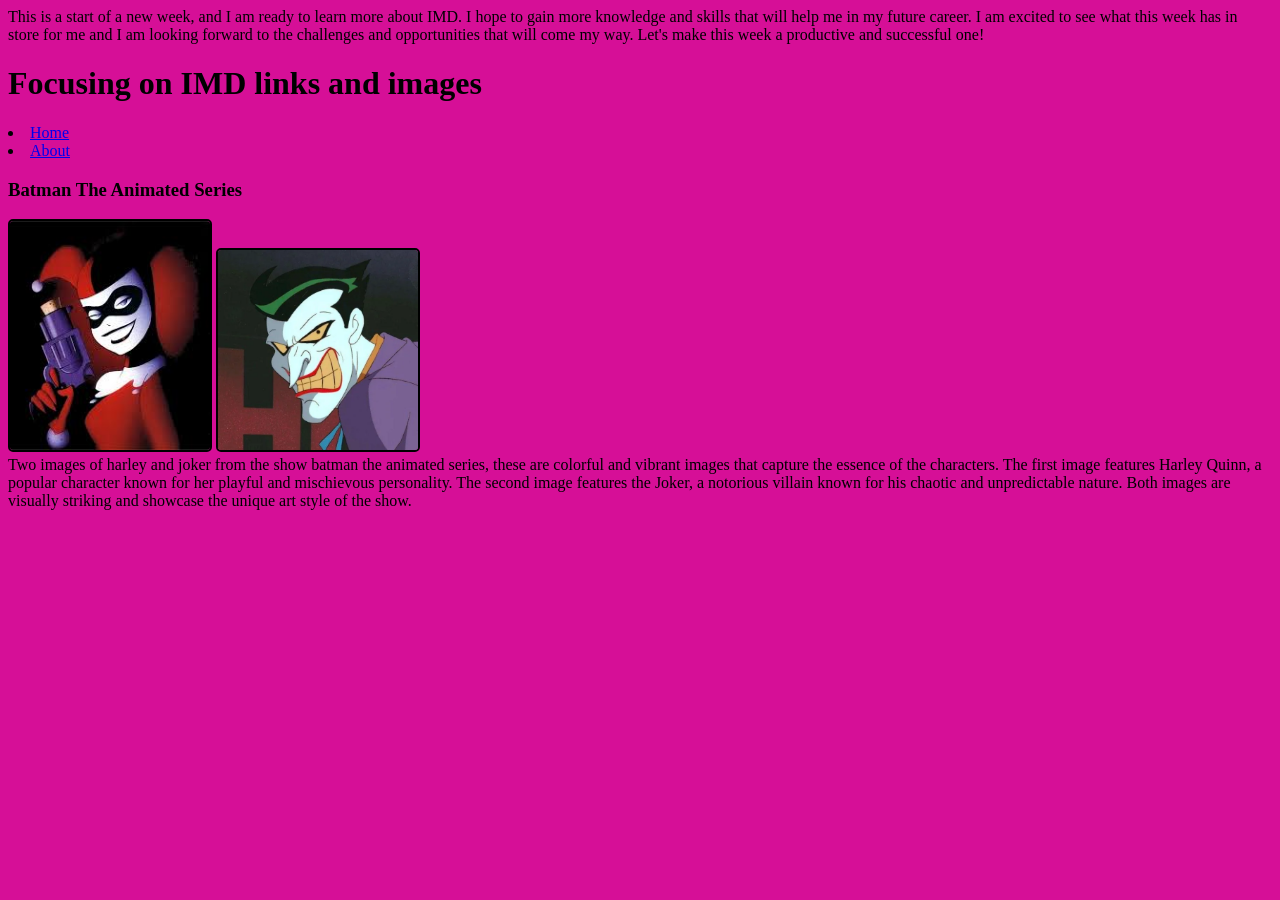
==== index.html @ 06cfbf48 "commit all" ====
<!DOCTYPE html>
<html lang="en">
<head>
        <meta charset="UTF-8">
        <meta name="viewport" content="width=device-width, initial-scale=1.0">
        <title>Week 4 IMD</title>
        <!background-color: rgb(214, 15, 151);>
        <link rel="stylesheet" href="styles/styles.css">
</head>
<body>
    This is a start of a new week, and I am ready to learn more about IMD. I hope to gain more knowledge and skills that will help me in my future career. I am excited to see what this week has in store for me and I am looking forward to the challenges and opportunities that will come my way. Let's make this week a productive and successful one!


<header>
    <h1>Focusing on IMD links and images</h1>
</header>
<nav><!- This is a navigation menu --> 
    <ul></ul>
        <li><a href="Index.html">Home</a></li>
        <li><a href="About.html">About</a></li>
    <ul>
      
</nav>

<main>
<article>
    <!-- This is an article about IMD links and images -->
     <h3>Batman The Animated Series</h3>
        <img src="harley.jpeg" alt="harley" width="500" height="300">
        <img src="joker.webp" alt="joker" width="500" height="300">
     

</article>
   Two images of harley and joker from the show batman the animated series, these are colorful and vibrant images that capture the essence of the characters. The first image features Harley Quinn, a popular character known for her playful and mischievous personality. The second image features the Joker, a notorious villain known for his chaotic and unpredictable nature. Both images are visually striking and showcase the unique art style of the show.
---- styles/styles.css ----
/*this is CSS comment*/

body {
    background-color: rgb(214, 15, 151);    
}

/* this will apply all styles to all images in the document. */
only style one image with the class "batman-image" */
.batman-image {
    width: 200px;
    height: auto;
    border: 5px solid black;
    border-radius: 10px;
}           
img {
    width: 200px;
    height: auto;
    border: 2px solid black;
    border-radius: 5px;
}
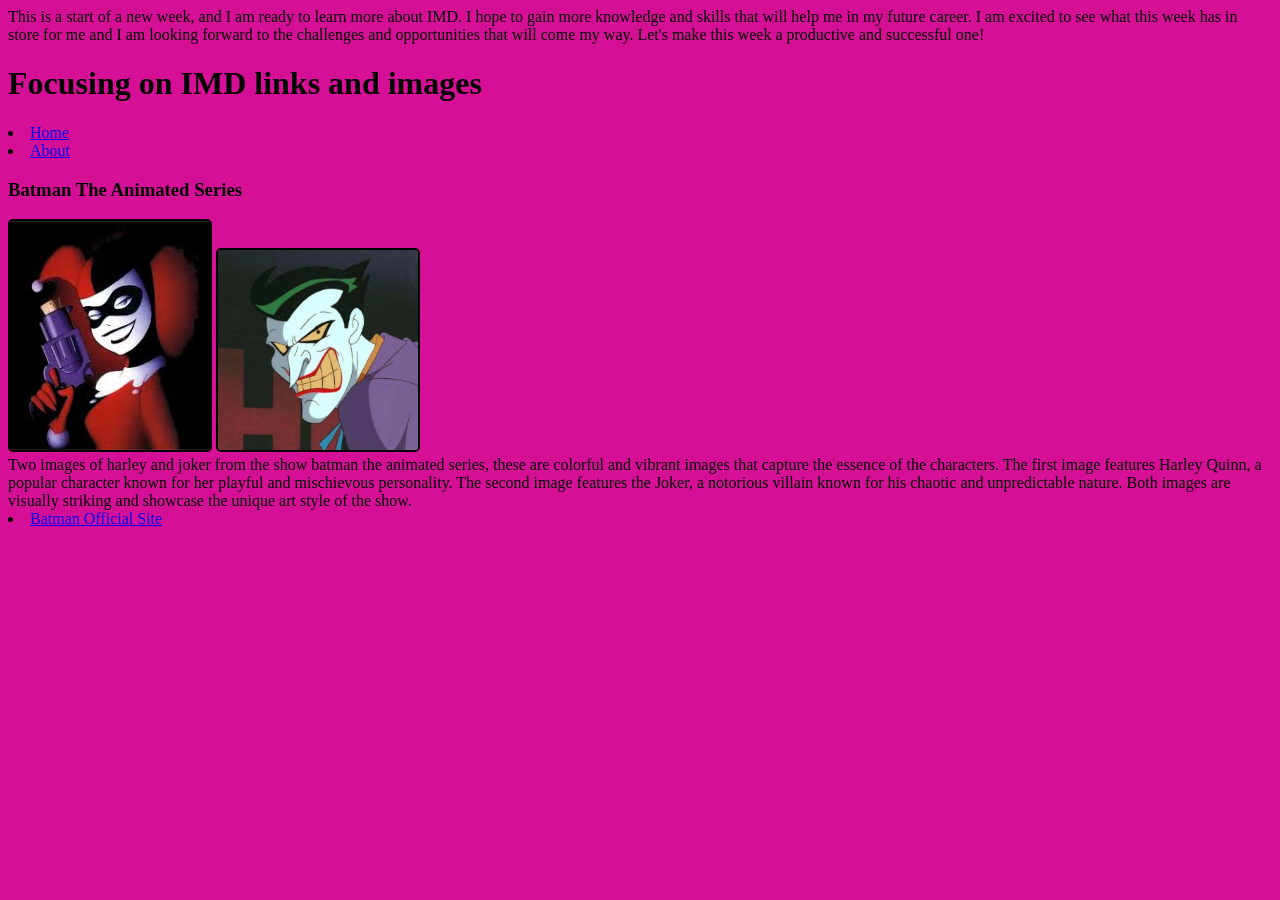
==== commit 81af2b44: "commit all" ====
--- a/index.html
+++ b/index.html
@@ -31,4 +31,6 @@
      
 
 </article>
-   Two images of harley and joker from the show batman the animated series, these are colorful and vibrant images that capture the essence of the characters. The first image features Harley Quinn, a popular character known for her playful and mischievous personality. The second image features the Joker, a notorious villain known for his chaotic and unpredictable nature. Both images are visually striking and showcase the unique art style of the show.+   Two images of harley and joker from the show batman the animated series, these are colorful and vibrant images that capture the essence of the characters. The first image features Harley Quinn, a popular character known for her playful and mischievous personality. The second image features the Joker, a notorious villain known for his chaotic and unpredictable nature. Both images are visually striking and showcase the unique art style of the show.
+   <li><a href="https://www.batman.com" target="_blank">Batman Official Site</a></li>
+</main>
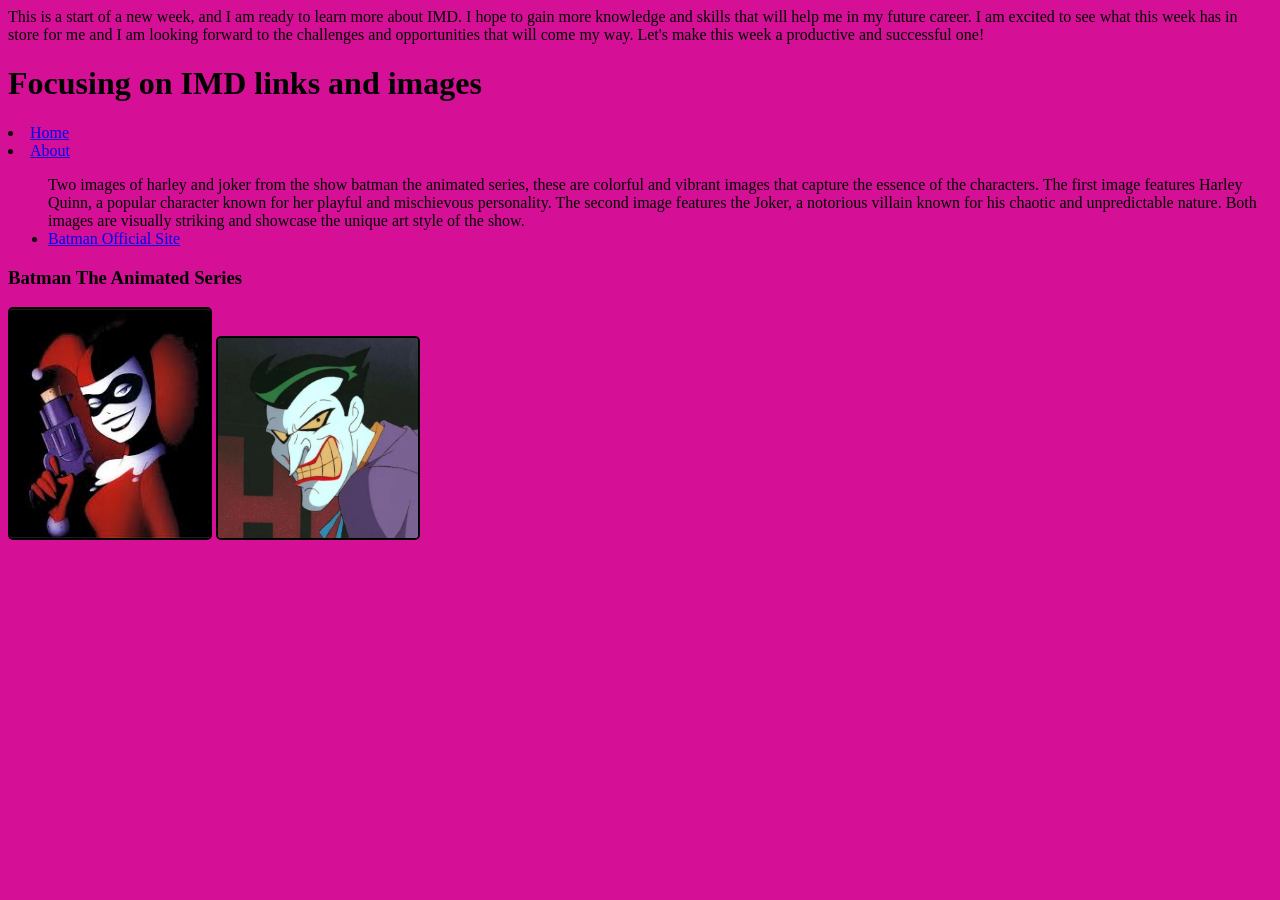
==== commit c4b9771d: "commit to all" ====
--- a/index.html
+++ b/index.html
@@ -18,7 +18,10 @@
     <ul></ul>
         <li><a href="Index.html">Home</a></li>
         <li><a href="About.html">About</a></li>
-    <ul>
+    <ul></article>
+   Two images of harley and joker from the show batman the animated series, these are colorful and vibrant images that capture the essence of the characters. The first image features Harley Quinn, a popular character known for her playful and mischievous personality. The second image features the Joker, a notorious villain known for his chaotic and unpredictable nature. Both images are visually striking and showcase the unique art style of the show.
+   <li><a href="https://www.batman.com" target="_blank">Batman Official Site</a></li>
+</main>
       
 </nav>
 
@@ -30,7 +33,3 @@
         <img src="joker.webp" alt="joker" width="500" height="300">
      
 
-</article>
-   Two images of harley and joker from the show batman the animated series, these are colorful and vibrant images that capture the essence of the characters. The first image features Harley Quinn, a popular character known for her playful and mischievous personality. The second image features the Joker, a notorious villain known for his chaotic and unpredictable nature. Both images are visually striking and showcase the unique art style of the show.
-   <li><a href="https://www.batman.com" target="_blank">Batman Official Site</a></li>
-</main>
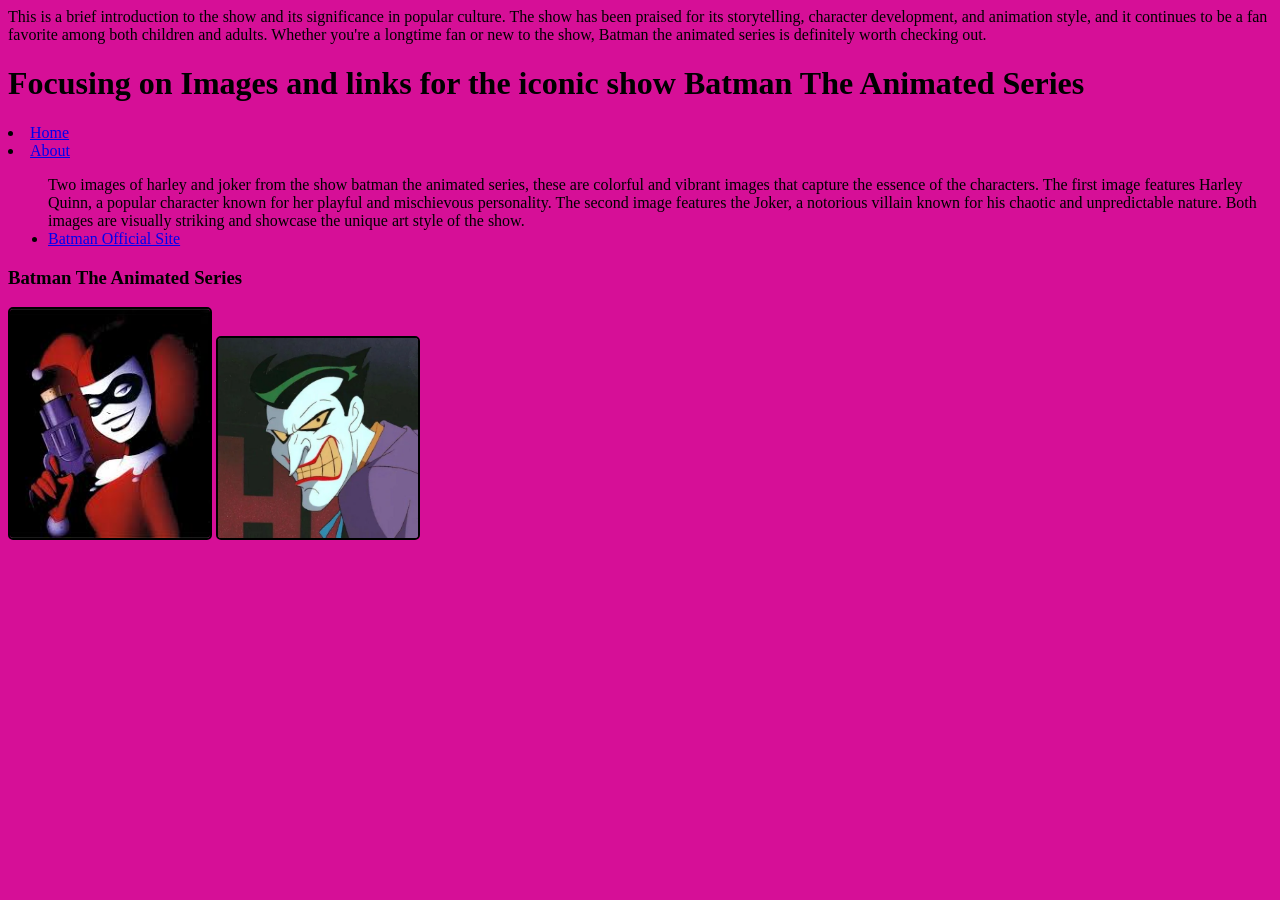
==== commit dba686c5: "Commit to these changes" ====
--- a/index.html
+++ b/index.html
@@ -8,11 +8,10 @@
         <link rel="stylesheet" href="styles/styles.css">
 </head>
 <body>
-    This is a start of a new week, and I am ready to learn more about IMD. I hope to gain more knowledge and skills that will help me in my future career. I am excited to see what this week has in store for me and I am looking forward to the challenges and opportunities that will come my way. Let's make this week a productive and successful one!
-
+This is a brief introduction to the show and its significance in popular culture. The show has been praised for its storytelling, character development, and animation style, and it continues to be a fan favorite among both children and adults. Whether you're a longtime fan or new to the show, Batman the animated series is definitely worth checking out.
 
 <header>
-    <h1>Focusing on IMD links and images</h1>
+    <h1>Focusing on Images and links for the iconic show Batman The Animated Series</h1>
 </header>
 <nav><!- This is a navigation menu --> 
     <ul></ul>
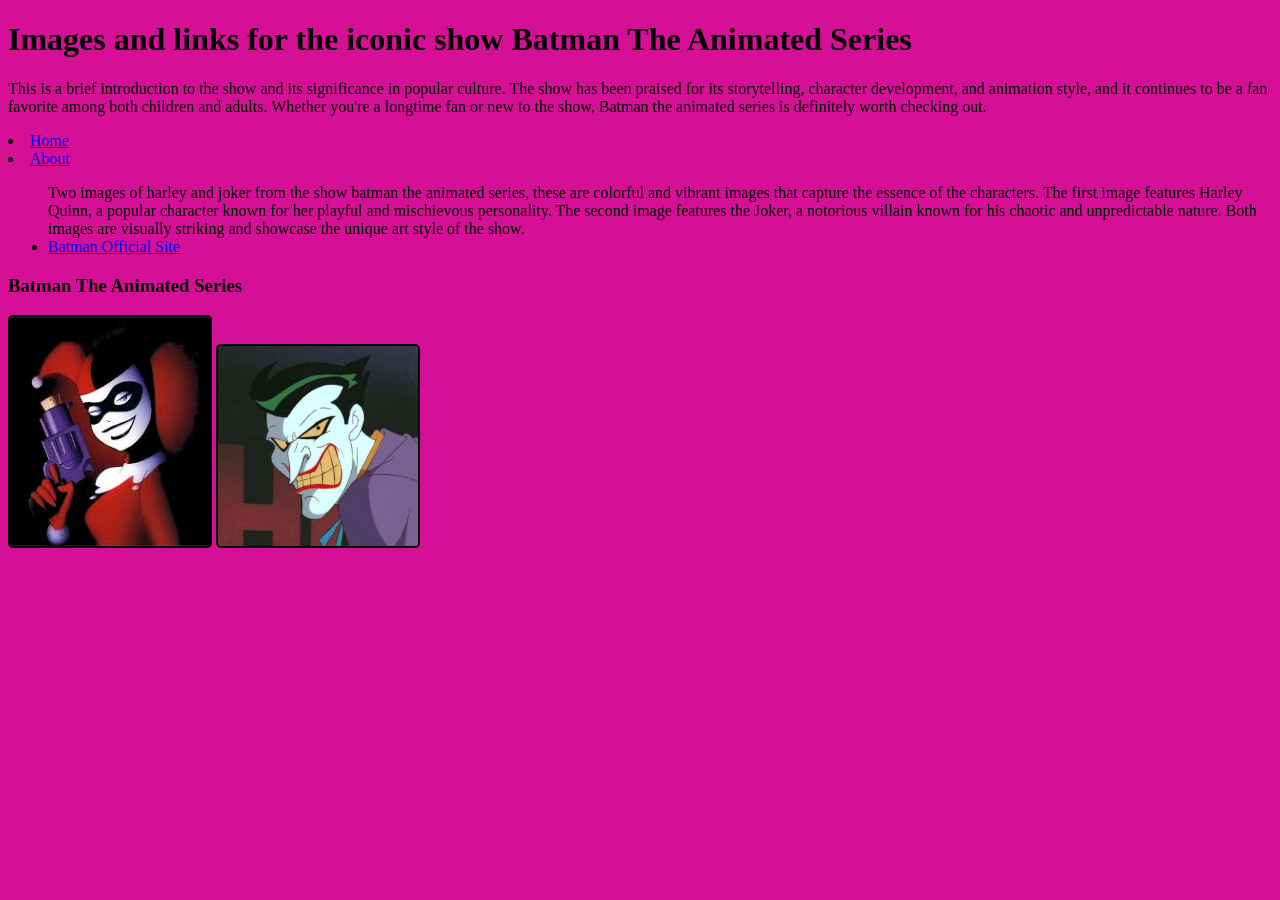
==== commit 6e9ec0cb: "commit to changes" ====
--- a/index.html
+++ b/index.html
@@ -7,12 +7,10 @@
         <!background-color: rgb(214, 15, 151);>
         <link rel="stylesheet" href="styles/styles.css">
 </head>
-<body>
-This is a brief introduction to the show and its significance in popular culture. The show has been praised for its storytelling, character development, and animation style, and it continues to be a fan favorite among both children and adults. Whether you're a longtime fan or new to the show, Batman the animated series is definitely worth checking out.
+<header>
+    <h1>Images and links for the iconic show Batman The Animated Series</h1>
+</header>This is a brief introduction to the show and its significance in popular culture. The show has been praised for its storytelling, character development, and animation style, and it continues to be a fan favorite among both children and adults. Whether you're a longtime fan or new to the show, Batman the animated series is definitely worth checking out.
 
-<header>
-    <h1>Focusing on Images and links for the iconic show Batman The Animated Series</h1>
-</header>
 <nav><!- This is a navigation menu --> 
     <ul></ul>
         <li><a href="Index.html">Home</a></li>
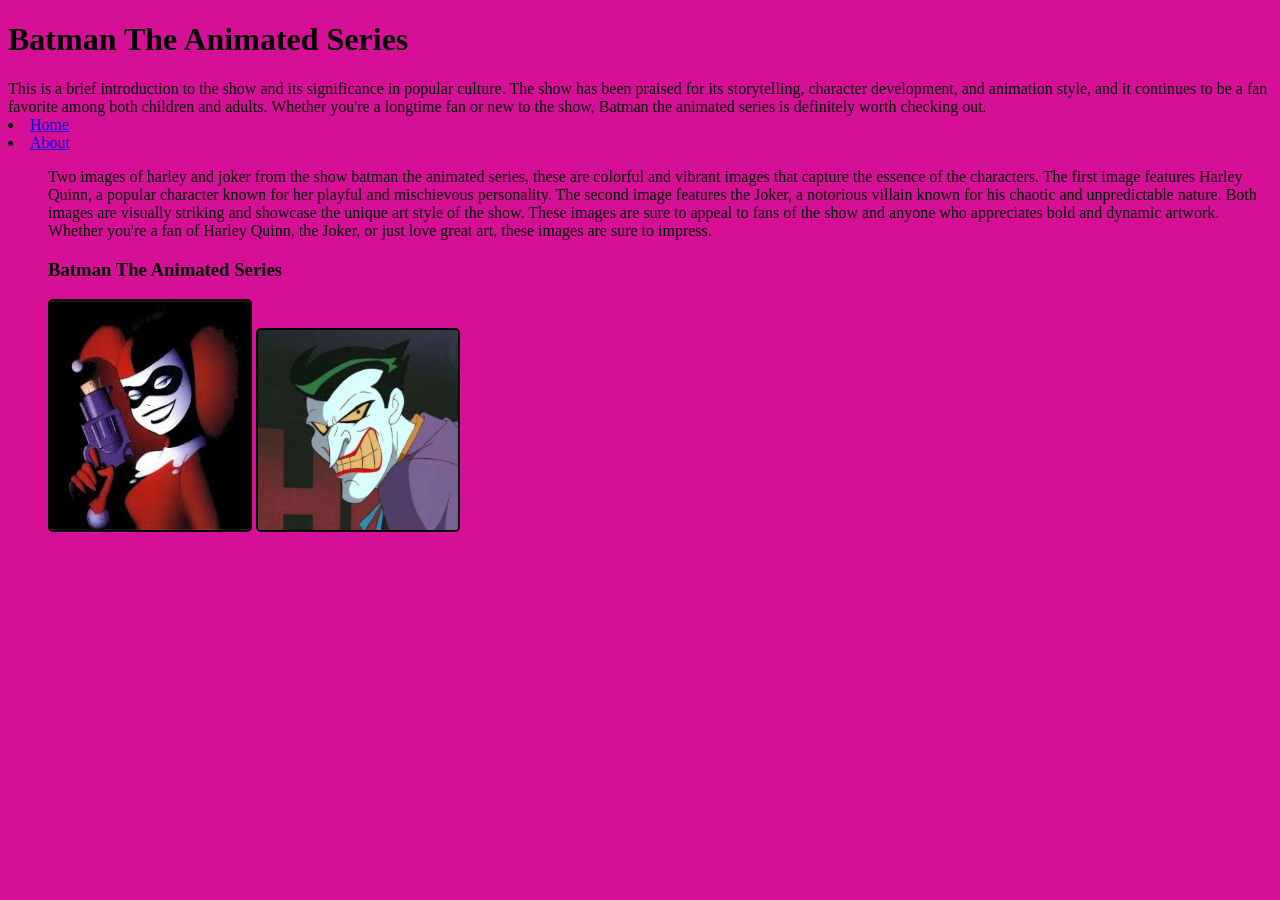
==== commit 8d383214: "yes to commit" ====
--- a/index.html
+++ b/index.html
@@ -8,19 +8,13 @@
         <link rel="stylesheet" href="styles/styles.css">
 </head>
 <header>
-    <h1>Images and links for the iconic show Batman The Animated Series</h1>
+    <h1>Batman The Animated Series</h1>
 </header>This is a brief introduction to the show and its significance in popular culture. The show has been praised for its storytelling, character development, and animation style, and it continues to be a fan favorite among both children and adults. Whether you're a longtime fan or new to the show, Batman the animated series is definitely worth checking out.
 
 <nav><!- This is a navigation menu --> 
-    <ul></ul>
         <li><a href="Index.html">Home</a></li>
         <li><a href="About.html">About</a></li>
-    <ul></article>
-   Two images of harley and joker from the show batman the animated series, these are colorful and vibrant images that capture the essence of the characters. The first image features Harley Quinn, a popular character known for her playful and mischievous personality. The second image features the Joker, a notorious villain known for his chaotic and unpredictable nature. Both images are visually striking and showcase the unique art style of the show.
-   <li><a href="https://www.batman.com" target="_blank">Batman Official Site</a></li>
-</main>
-      
-</nav>
+    <ul></article>Two images of harley and joker from the show batman the animated series, these are colorful and vibrant images that capture the essence of the characters. The first image features Harley Quinn, a popular character known for her playful and mischievous personality. The second image features the Joker, a notorious villain known for his chaotic and unpredictable nature. Both images are visually striking and showcase the unique art style of the show. These images are sure to appeal to fans of the show and anyone who appreciates bold and dynamic artwork. Whether you're a fan of Harley Quinn, the Joker, or just love great art, these images are sure to impress.
 
 <main>
 <article>
--- a/styles/styles.css
+++ b/styles/styles.css
@@ -4,7 +4,7 @@
     background-color: rgb(214, 15, 151);    
 }
 
-/* this will apply all styles to all images in the document. */
+/* his will apply all styles to all images in the document. */
 only style one image with the class "batman-image" */
 .batman-image {
     width: 200px;
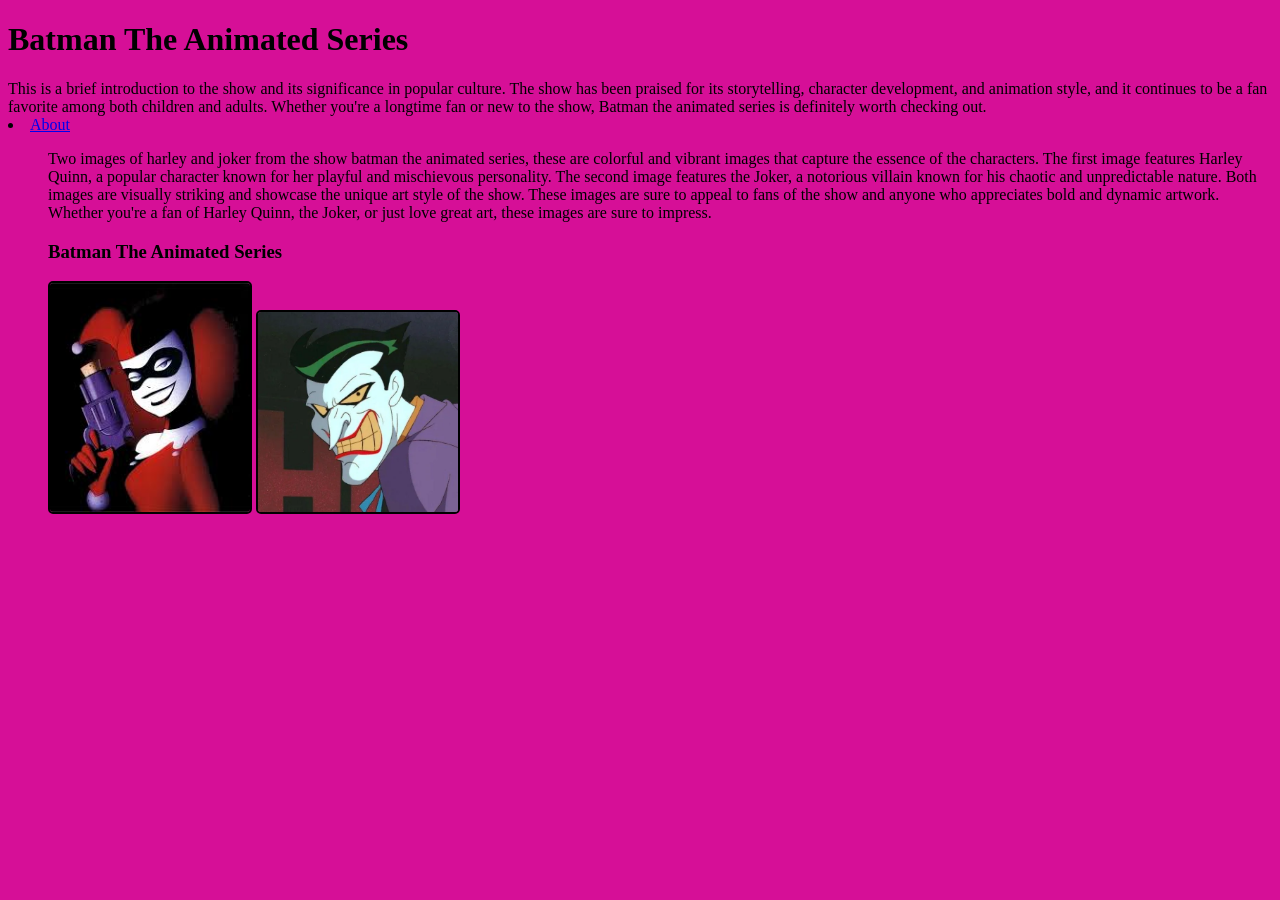
==== commit a7653f08: "commit small changes" ====
--- a/index.html
+++ b/index.html
@@ -12,7 +12,6 @@
 </header>This is a brief introduction to the show and its significance in popular culture. The show has been praised for its storytelling, character development, and animation style, and it continues to be a fan favorite among both children and adults. Whether you're a longtime fan or new to the show, Batman the animated series is definitely worth checking out.
 
 <nav><!- This is a navigation menu --> 
-        <li><a href="Index.html">Home</a></li>
         <li><a href="About.html">About</a></li>
     <ul></article>Two images of harley and joker from the show batman the animated series, these are colorful and vibrant images that capture the essence of the characters. The first image features Harley Quinn, a popular character known for her playful and mischievous personality. The second image features the Joker, a notorious villain known for his chaotic and unpredictable nature. Both images are visually striking and showcase the unique art style of the show. These images are sure to appeal to fans of the show and anyone who appreciates bold and dynamic artwork. Whether you're a fan of Harley Quinn, the Joker, or just love great art, these images are sure to impress.
 
--- a/styles/styles.css
+++ b/styles/styles.css
@@ -17,4 +17,3 @@
     height: auto;
     border: 2px solid black;
     border-radius: 5px;
-}
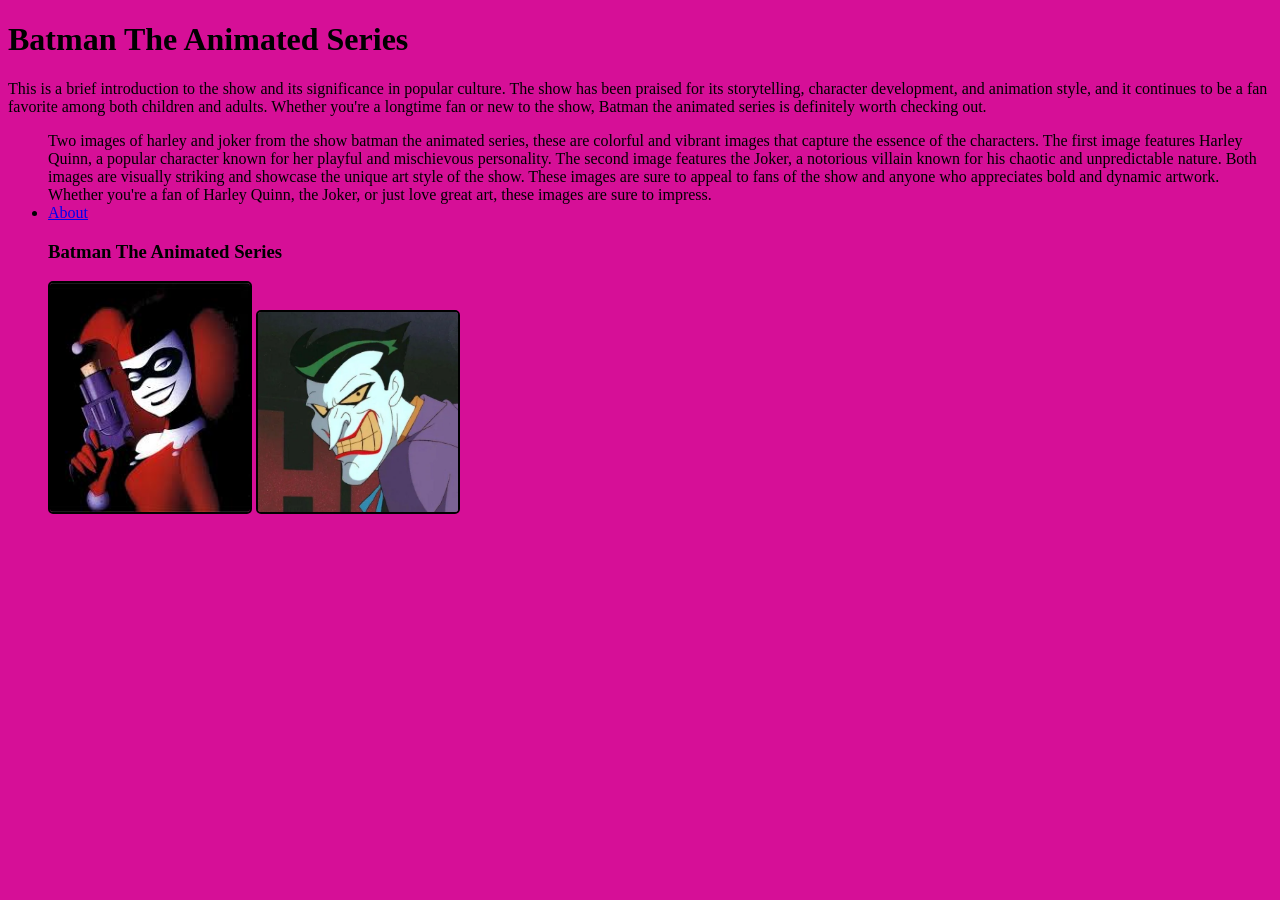
==== commit 155730e5: "commit" ====
--- a/index.html
+++ b/index.html
@@ -11,10 +11,8 @@
     <h1>Batman The Animated Series</h1>
 </header>This is a brief introduction to the show and its significance in popular culture. The show has been praised for its storytelling, character development, and animation style, and it continues to be a fan favorite among both children and adults. Whether you're a longtime fan or new to the show, Batman the animated series is definitely worth checking out.
 
-<nav><!- This is a navigation menu --> 
-        <li><a href="About.html">About</a></li>
     <ul></article>Two images of harley and joker from the show batman the animated series, these are colorful and vibrant images that capture the essence of the characters. The first image features Harley Quinn, a popular character known for her playful and mischievous personality. The second image features the Joker, a notorious villain known for his chaotic and unpredictable nature. Both images are visually striking and showcase the unique art style of the show. These images are sure to appeal to fans of the show and anyone who appreciates bold and dynamic artwork. Whether you're a fan of Harley Quinn, the Joker, or just love great art, these images are sure to impress.
-
+   <li><a href="About.html">About</a></li>
 <main>
 <article>
     <!-- This is an article about IMD links and images -->
